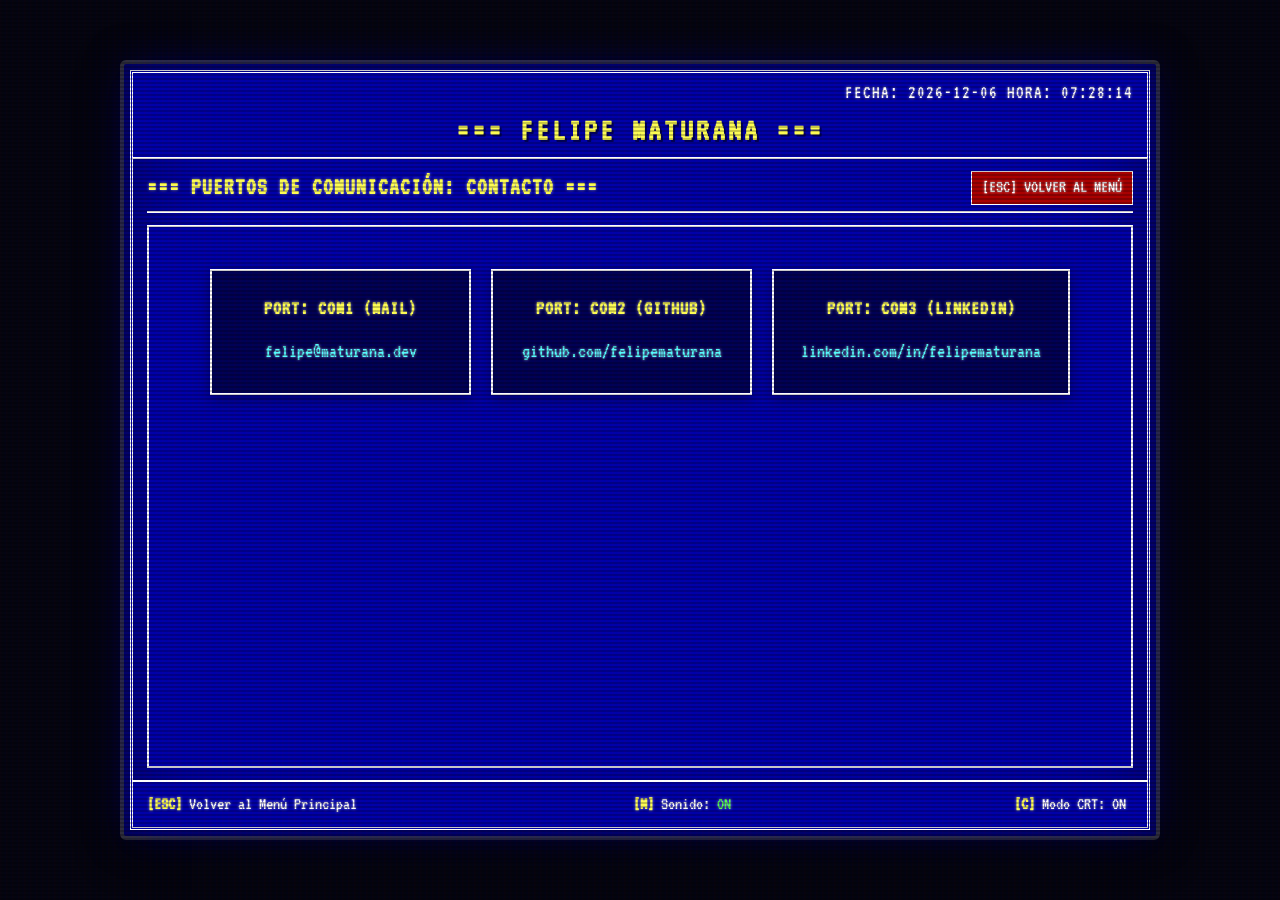
==== contacto.html @ 84642f2a "first commit" ====
<!DOCTYPE html>
<html lang="es">
<head>
  <meta charset="UTF-8">
  <meta name="viewport" content="width=device-width, initial-scale=1.0">
  <title>=== FELIPE MATURANA === | Contacto</title>
  <meta name="description" content="Puertos de comunicación y canales de contacto de Felipe Maturana.">
  <meta name="author" content="Felipe Maturana">

  <!-- Retro Monospace Fonts: VT323 & Share Tech Mono -->
  <link rel="preconnect" href="https://fonts.googleapis.com">
  <link rel="preconnect" href="https://fonts.gstatic.com" crossorigin>
  <link href="https://fonts.googleapis.com/css2?family=VT323&family=Share+Tech+Mono&display=swap" rel="stylesheet">

  <link rel="stylesheet" href="css/style.css">
</head>
<body class="crt-enabled">
  <!-- Subtle CRT Scanlines & Screen Flicker Overlay -->
  <div class="crt-overlay" aria-hidden="true"></div>

  <!-- BIOS Frame / Monitor Chassis -->
  <div class="bios-wrapper">
    <main class="bios-screen" id="biosScreen" role="region" aria-label="BIOS Setup Utility">

      <!-- Header Section -->
      <header class="bios-header">
        <div class="bios-header-top">
          <span class="bios-datetime" id="biosClock">FECHA: 2026-10-23  HORA: 22:20:00</span>
        </div>
        <div class="bios-title-banner">
          <h1 class="bios-title" id="pageTitle">=== FELIPE MATURANA ===</h1>
        </div>
      </header>

      <!-- Main Content Container: Contacto -->
      <section class="bios-content-area" id="contentArea">
        <div class="bios-view active" id="view-contacto">
          <div class="subview-header">
            <span class="subview-title">=== PUERTOS DE COMUNICACIÓN: CONTACTO ===</span>
            <a href="index.html" class="bios-back-btn" id="backBtn">[ESC] VOLVER AL MENÚ</a>
          </div>
          <div class="subview-body">
            <div class="contact-channels">
              <div class="channel-card">
                <span class="channel-port">PORT: COM1 (MAIL)</span>
                <span class="channel-val"><a href="mailto:felipe@maturana.dev" class="bios-link">felipe@maturana.dev</a></span>
              </div>
              <div class="channel-card">
                <span class="channel-port">PORT: COM2 (GITHUB)</span>
                <span class="channel-val"><a href="https://github.com" target="_blank" rel="noopener" class="bios-link">github.com/felipematurana</a></span>
              </div>
              <div class="channel-card">
                <span class="channel-port">PORT: COM3 (LINKEDIN)</span>
                <span class="channel-val"><a href="https://linkedin.com" target="_blank" rel="noopener" class="bios-link">linkedin.com/in/felipematurana</a></span>
              </div>
            </div>
          </div>
        </div>
      </section>

      <!-- Footer / Keybindings Navigation Bar -->
      <footer class="bios-footer">
        <div class="key-help-grid">
          <div class="key-item"><span class="key">[ESC]</span> Volver al Menú Principal</div>
          <div class="key-item interactive" id="soundToggleBtn"><span class="key">[M]</span> Sonido: <span id="soundStatus">ON</span></div>
          <div class="key-item interactive" id="crtToggleBtn"><span class="key">[C]</span> Modo CRT: <span id="crtStatus">ON</span></div>
        </div>
      </footer>

    </main>
  </div>

  <script src="js/app.js"></script>
</body>
</html>
---- css/style.css ----
/* ==========================================================================
   BIOS THEME STYLESHEET - FELIPE MATURANA PERSONAL BLOG
   Pure Vanilla CSS - Award/Phoenix BIOS Aesthetic
   ========================================================================== */

:root {
  /* Classic EGA/VGA BIOS Color Palette */
  --bios-blue: #0000aa;
  --bios-dark-blue: #000055;
  --bios-black: #000000;
  --bios-white: #ffffff;
  --bios-gray: #aaaaaa;
  --bios-dark-gray: #555555;
  --bios-yellow: #ffff55;
  --bios-cyan: #55ffff;
  --bios-green: #55ff55;
  --bios-red: #ff5555;
  
  /* Highlight selection bar: classic Award BIOS uses red background with white text, or cyan */
  --bios-highlight-bg: #aa0000;
  --bios-highlight-text: #ffffff;
  --bios-selected-alt-bg: #ffffff;
  --bios-selected-alt-text: #0000aa;

  /* Typography */
  --bios-font: 'VT323', 'Share Tech Mono', 'Courier New', Courier, monospace;
}

/* Base Reset & CRT Screen Setup */
* {
  box-sizing: border-box;
  margin: 0;
  padding: 0;
  user-select: none;
  -webkit-user-select: none;
}

html, body {
  width: 100%;
  height: 100%;
  background-color: #050510;
  color: var(--bios-white);
  font-family: var(--bios-font);
  font-size: 20px;
  line-height: 1.3;
  overflow: hidden;
  display: flex;
  align-items: center;
  justify-content: center;
}

/* CRT Scanline & Screen Glow Effects */
.crt-overlay {
  display: block;
  position: fixed;
  top: 0;
  left: 0;
  width: 100vw;
  height: 100vh;
  pointer-events: none;
  z-index: 999;
  background: linear-gradient(
    rgba(18, 16, 16, 0) 50%, 
    rgba(0, 0, 0, 0.25) 50%
  ), linear-gradient(
    90deg,
    rgba(255, 0, 0, 0.03),
    rgba(0, 255, 0, 0.01),
    rgba(0, 0, 255, 0.03)
  );
  background-size: 100% 4px, 6px 100%;
  opacity: 0.85;
}

body.crt-enabled .bios-screen {
  box-shadow: 0 0 40px rgba(0, 0, 170, 0.6), inset 0 0 100px rgba(0, 0, 0, 0.4);
  text-shadow: 0 0 3px rgba(255, 255, 255, 0.6);
}

body:not(.crt-enabled) .crt-overlay {
  display: none;
}

/* Outer Monitor / BIOS Chassis */
.bios-wrapper {
  width: 96vw;
  max-width: 1040px;
  height: 92vh;
  max-height: 780px;
  background-color: var(--bios-dark-blue);
  border: 4px solid #333333;
  border-radius: 6px;
  box-shadow: 0 10px 40px rgba(0,0,0,0.8);
  display: flex;
  flex-direction: column;
  padding: 6px;
}

/* The BIOS Screen */
.bios-screen {
  width: 100%;
  height: 100%;
  background-color: var(--bios-blue);
  border: 3px double var(--bios-white);
  display: flex;
  flex-direction: column;
  overflow: hidden;
  position: relative;
}

/* --------------------------------------------------------------------------
   HEADER
   -------------------------------------------------------------------------- */
.bios-header {
  border-bottom: 2px solid var(--bios-white);
  padding: 8px 14px 6px 14px;
  background-color: var(--bios-blue);
}

.bios-header-top {
  display: flex;
  justify-content: flex-end;
  align-items: center;
  font-size: 19px;
  color: var(--bios-yellow);
  letter-spacing: 1px;
}

.bios-datetime {
  color: var(--bios-white);
  font-variant-numeric: tabular-nums;
}

/* Title Banner Centered with = delimiters */
.bios-title-banner {
  text-align: center;
  margin-top: 4px;
}

.bios-title {
  color: var(--bios-yellow);
  font-size: 32px;
  letter-spacing: 3px;
  font-weight: bold;
  text-transform: uppercase;
  margin: 0;
  display: inline-block;
  text-shadow: 2px 2px 0px rgba(0, 0, 0, 0.5);
}

.bios-subtitle {
  color: var(--bios-cyan);
  font-size: 18px;
  letter-spacing: 2px;
  margin-top: 2px;
}

/* --------------------------------------------------------------------------
   CONTENT AREA & VIEW MANAGEMENT
   -------------------------------------------------------------------------- */
.bios-content-area {
  flex: 1;
  display: flex;
  flex-direction: column;
  padding: 12px 14px;
  overflow: hidden;
  position: relative;
}

.bios-view {
  display: none;
  width: 100%;
  height: 100%;
  flex-direction: column;
}

.bios-view.active {
  display: flex;
  animation: biosFadeIn 0.08s ease-in;
}

@keyframes biosFadeIn {
  0% { opacity: 0; transform: scaleY(0.99); }
  100% { opacity: 1; transform: scaleY(1); }
}

/* --------------------------------------------------------------------------
   MAIN MENU LAYOUT (Centered BIOS Options Box)
   -------------------------------------------------------------------------- */
.menu-layout {
  display: flex;
  justify-content: center;
  align-items: center;
  width: 100%;
  height: 100%;
}

.menu-panel {
  border: 2px solid var(--bios-white);
  background-color: var(--bios-blue);
  display: flex;
  flex-direction: column;
  padding: 20px 24px;
  width: 100%;
  max-width: 560px;
  box-shadow: 0 0 15px rgba(0, 0, 0, 0.4);
}

.panel-header {
  color: var(--bios-yellow);
  text-align: center;
  font-size: 22px;
  font-weight: bold;
  border-bottom: 1px dashed var(--bios-white);
  padding-bottom: 8px;
  margin-bottom: 16px;
  letter-spacing: 2px;
}

/* Menu items list */
.bios-menu-list {
  list-style: none;
  display: flex;
  flex-direction: column;
  gap: 12px;
}

.menu-item {
  display: flex;
  align-items: center;
  gap: 12px;
  padding: 12px 16px;
  font-size: 24px;
  cursor: pointer;
  letter-spacing: 2px;
  color: var(--bios-white);
  text-decoration: none;
  transition: background-color 0.05s ease;
  outline: none;
}

.menu-item .pointer {
  opacity: 0;
  color: var(--bios-yellow);
  width: 16px;
  font-weight: bold;
}

.menu-item .item-number {
  color: var(--bios-cyan);
}

.menu-item.selected,
.menu-item:hover {
  background-color: var(--bios-highlight-bg);
  color: var(--bios-highlight-text);
  text-decoration: none;
}

.menu-item.selected .pointer,
.menu-item:hover .pointer {
  opacity: 1;
  animation: blinkPointer 0.8s infinite steps(1);
}

@keyframes blinkPointer {
  0%, 49% { opacity: 1; }
  50%, 100% { opacity: 0; }
}

/* --------------------------------------------------------------------------
   SUBVIEWS: SOBRE MÍ, ENSAYOS, CONTACTO
   -------------------------------------------------------------------------- */
.subview-header {
  display: flex;
  justify-content: space-between;
  align-items: center;
  border-bottom: 2px solid var(--bios-white);
  padding-bottom: 6px;
  margin-bottom: 12px;
}

.subview-title {
  color: var(--bios-yellow);
  font-size: 24px;
  font-weight: bold;
  letter-spacing: 1px;
}

.bios-back-btn {
  background-color: var(--bios-highlight-bg);
  color: var(--bios-white);
  font-family: var(--bios-font);
  font-size: 18px;
  border: 1px solid var(--bios-white);
  padding: 4px 10px;
  cursor: pointer;
  text-decoration: none;
  display: inline-block;
}

.bios-back-btn:hover {
  background-color: var(--bios-white);
  color: var(--bios-blue);
  text-decoration: none;
}

.subview-body {
  border: 2px solid var(--bios-white);
  padding: 12px 16px;
  flex: 1;
  overflow-y: auto;
  background-color: var(--bios-blue);
}

.subview-body.scrollable::-webkit-scrollbar {
  width: 8px;
}
.subview-body.scrollable::-webkit-scrollbar-track {
  background: var(--bios-dark-blue);
}
.subview-body.scrollable::-webkit-scrollbar-thumb {
  background: var(--bios-white);
}

/* Field Groups in Sobre Mí */
.bios-field-group {
  display: flex;
  flex-direction: column;
  gap: 6px;
}

.bios-row {
  display: flex;
  font-size: 20px;
}

.field-label {
  width: 200px;
  color: var(--bios-cyan);
}

.field-value {
  color: var(--bios-white);
  flex: 1;
}

.field-value.highlight {
  color: var(--bios-yellow);
  font-weight: bold;
}

.bios-separator {
  color: var(--bios-dark-gray);
  margin: 10px 0;
  overflow: hidden;
  white-space: nowrap;
}

.bios-bio-text {
  font-size: 19px;
  line-height: 1.45;
}

.section-title {
  color: var(--bios-yellow);
  font-size: 20px;
  font-weight: bold;
  margin-bottom: 6px;
}

.bios-specs-grid {
  display: grid;
  grid-template-columns: 1fr 1fr;
  gap: 16px;
  margin-top: 8px;
}

.spec-title {
  color: var(--bios-cyan);
  font-weight: bold;
  display: block;
  margin-bottom: 4px;
}

.spec-col ul {
  list-style: none;
  font-size: 18px;
  line-height: 1.4;
}

/* --------------------------------------------------------------------------
   ENSAYOS TABLE & INDIVIDUAL ARTICLE STYLES
   -------------------------------------------------------------------------- */
.table-legend {
  color: var(--bios-yellow);
  font-size: 19px;
  margin-bottom: 12px;
}

.essay-list-container {
  border: 2px solid var(--bios-white);
  box-shadow: 0 4px 15px rgba(0, 0, 0, 0.4);
  background-color: var(--bios-dark-blue);
}

.bios-table {
  width: 100%;
  border-collapse: collapse;
  text-align: left;
}

.bios-table th {
  background-color: var(--bios-blue);
  color: var(--bios-yellow);
  padding: 10px 14px;
  border-bottom: 2px solid var(--bios-white);
  font-size: 19px;
  letter-spacing: 1px;
}

.bios-table td {
  padding: 12px 14px;
  font-size: 21px;
  border-bottom: 1px dashed rgba(255, 255, 255, 0.25);
}

.essay-row {
  cursor: pointer;
  outline: none;
  transition: background-color 0.05s ease;
}

.essay-row.selected,
.essay-row:hover {
  background-color: var(--bios-highlight-bg);
  color: var(--bios-white);
}

/* Individual Essay Article Styles */
.essay-article {
  max-width: 840px;
  margin: 10px auto;
  padding: 10px 16px;
}

.essay-article-header {
  margin-bottom: 8px;
}

.essay-article-title {
  color: var(--bios-yellow);
  font-size: 28px;
  font-weight: bold;
  letter-spacing: 1px;
  margin-bottom: 10px;
  line-height: 1.35;
}

.essay-article-meta {
  display: flex;
  flex-direction: column;
  gap: 4px;
  font-size: 19px;
  color: var(--bios-gray);
  margin-top: 6px;
}

.essay-article-meta .meta-row {
  display: flex;
  gap: 10px;
}

.essay-article-meta .meta-label {
  color: var(--bios-cyan);
  width: 220px;
}

.essay-article-meta .meta-val {
  color: var(--bios-white);
  font-weight: bold;
}

.essay-article-body {
  font-size: 22px;
  line-height: 1.5;
  color: var(--bios-white);
  margin-top: 14px;
}

/* --------------------------------------------------------------------------
   CONTACTO SECTION: COMMUNICATION CHANNELS
   -------------------------------------------------------------------------- */
.contact-channels {
  display: grid;
  grid-template-columns: repeat(3, 1fr);
  gap: 20px;
  margin: 30px auto;
  max-width: 860px;
  width: 100%;
}

.channel-card {
  border: 2px solid var(--bios-white);
  padding: 24px 16px;
  background-color: var(--bios-dark-blue);
  text-align: center;
  box-shadow: 0 4px 14px rgba(0, 0, 0, 0.4);
  transition: border-color 0.1s ease, background-color 0.1s ease;
}

.channel-card:hover {
  border-color: var(--bios-yellow);
  background-color: #000077;
}

.channel-port {
  display: block;
  color: var(--bios-yellow);
  font-size: 20px;
  font-weight: bold;
  margin-bottom: 12px;
  letter-spacing: 1px;
}

.channel-val .bios-link {
  color: var(--bios-cyan);
  text-decoration: none;
  font-size: 20px;
  display: inline-block;
  padding: 4px 10px;
  border: 1px dashed transparent;
  transition: all 0.08s ease;
}

.channel-val .bios-link:hover {
  border-color: var(--bios-yellow);
  background-color: var(--bios-white);
  color: var(--bios-blue);
}

/* --------------------------------------------------------------------------
   FOOTER KEYBINDINGS BAR
   -------------------------------------------------------------------------- */
.bios-footer {
  border-top: 2px solid var(--bios-white);
  padding: 8px 14px;
  background-color: var(--bios-blue);
}

.key-help-grid {
  display: flex;
  justify-content: space-between;
  align-items: center;
  flex-wrap: wrap;
  gap: 8px;
  font-size: 18px;
}

.key-item {
  color: var(--bios-white);
}

.key-item .key {
  color: var(--bios-yellow);
  font-weight: bold;
}

.key-item.interactive {
  cursor: pointer;
  padding: 2px 6px;
  border: 1px solid transparent;
}

.key-item.interactive:hover {
  border-color: var(--bios-yellow);
  background-color: var(--bios-dark-blue);
}

/* --------------------------------------------------------------------------
   RESPONSIVE DESIGN (Tablets / Mobile)
   -------------------------------------------------------------------------- */
@media (max-width: 768px) {
  html, body {
    font-size: 17px;
  }

  .bios-wrapper {
    width: 98vw;
    height: 98vh;
    padding: 2px;
  }

  .bios-title {
    font-size: 24px;
  }

  .bios-header-top {
    flex-direction: column;
    align-items: flex-start;
    gap: 2px;
    font-size: 16px;
  }

  .menu-layout {
    grid-template-columns: 1fr;
    gap: 8px;
    overflow-y: auto;
  }

  .contact-channels {
    grid-template-columns: 1fr;
    gap: 6px;
  }

  .bios-specs-grid {
    grid-template-columns: 1fr;
  }

  .key-help-grid {
    font-size: 15px;
    gap: 6px;
  }
}
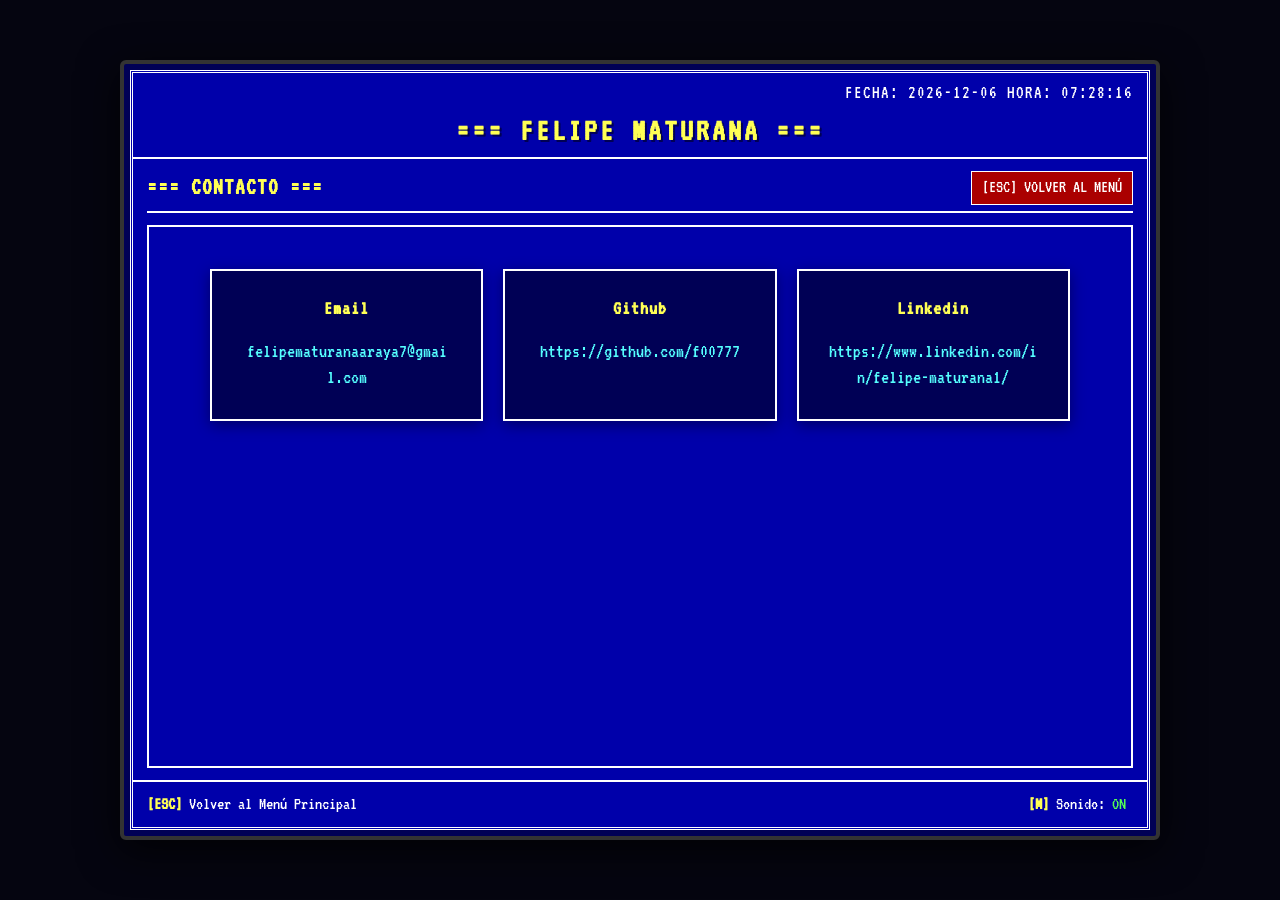
==== commit 32c61882: "contact info" ====
--- a/contacto.html
+++ b/contacto.html
@@ -14,9 +14,7 @@
 
   <link rel="stylesheet" href="css/style.css">
 </head>
-<body class="crt-enabled">
-  <!-- Subtle CRT Scanlines & Screen Flicker Overlay -->
-  <div class="crt-overlay" aria-hidden="true"></div>
+<body>
 
   <!-- BIOS Frame / Monitor Chassis -->
   <div class="bios-wrapper">
@@ -36,22 +34,22 @@
       <section class="bios-content-area" id="contentArea">
         <div class="bios-view active" id="view-contacto">
           <div class="subview-header">
-            <span class="subview-title">=== PUERTOS DE COMUNICACIÓN: CONTACTO ===</span>
+            <span class="subview-title">=== CONTACTO ===</span>
             <a href="index.html" class="bios-back-btn" id="backBtn">[ESC] VOLVER AL MENÚ</a>
           </div>
           <div class="subview-body">
             <div class="contact-channels">
               <div class="channel-card">
-                <span class="channel-port">PORT: COM1 (MAIL)</span>
-                <span class="channel-val"><a href="mailto:felipe@maturana.dev" class="bios-link">felipe@maturana.dev</a></span>
+                <span class="channel-port">Email</span>
+                <span class="channel-val"><a href="mailto:felipematuranaaraya7@gmail.com" class="bios-link">felipematuranaaraya7@gmail.com</a></span>
               </div>
               <div class="channel-card">
-                <span class="channel-port">PORT: COM2 (GITHUB)</span>
-                <span class="channel-val"><a href="https://github.com" target="_blank" rel="noopener" class="bios-link">github.com/felipematurana</a></span>
+                <span class="channel-port">Github</span>
+                <span class="channel-val"><a href="https://github.com/f00777" target="_blank" rel="noopener" class="bios-link">https://github.com/f00777</a></span>
               </div>
               <div class="channel-card">
-                <span class="channel-port">PORT: COM3 (LINKEDIN)</span>
-                <span class="channel-val"><a href="https://linkedin.com" target="_blank" rel="noopener" class="bios-link">linkedin.com/in/felipematurana</a></span>
+                <span class="channel-port">Linkedin</span>
+                <span class="channel-val"><a href="https://www.linkedin.com/in/felipe-maturana1/" target="_blank" rel="noopener" class="bios-link">https://www.linkedin.com/in/felipe-maturana1/</a></span>
               </div>
             </div>
           </div>
@@ -63,7 +61,6 @@
         <div class="key-help-grid">
           <div class="key-item"><span class="key">[ESC]</span> Volver al Menú Principal</div>
           <div class="key-item interactive" id="soundToggleBtn"><span class="key">[M]</span> Sonido: <span id="soundStatus">ON</span></div>
-          <div class="key-item interactive" id="crtToggleBtn"><span class="key">[C]</span> Modo CRT: <span id="crtStatus">ON</span></div>
         </div>
       </footer>
 
--- a/css/style.css
+++ b/css/style.css
@@ -26,7 +26,7 @@
   --bios-font: 'VT323', 'Share Tech Mono', 'Courier New', Courier, monospace;
 }
 
-/* Base Reset & CRT Screen Setup */
+/* Base Reset & Screen Setup */
 * {
   box-sizing: border-box;
   margin: 0;
@@ -47,38 +47,6 @@
   display: flex;
   align-items: center;
   justify-content: center;
-}
-
-/* CRT Scanline & Screen Glow Effects */
-.crt-overlay {
-  display: block;
-  position: fixed;
-  top: 0;
-  left: 0;
-  width: 100vw;
-  height: 100vh;
-  pointer-events: none;
-  z-index: 999;
-  background: linear-gradient(
-    rgba(18, 16, 16, 0) 50%, 
-    rgba(0, 0, 0, 0.25) 50%
-  ), linear-gradient(
-    90deg,
-    rgba(255, 0, 0, 0.03),
-    rgba(0, 255, 0, 0.01),
-    rgba(0, 0, 255, 0.03)
-  );
-  background-size: 100% 4px, 6px 100%;
-  opacity: 0.85;
-}
-
-body.crt-enabled .bios-screen {
-  box-shadow: 0 0 40px rgba(0, 0, 170, 0.6), inset 0 0 100px rgba(0, 0, 0, 0.4);
-  text-shadow: 0 0 3px rgba(255, 255, 255, 0.6);
-}
-
-body:not(.crt-enabled) .crt-overlay {
-  display: none;
 }
 
 /* Outer Monitor / BIOS Chassis */
@@ -531,6 +499,8 @@
   padding: 4px 10px;
   border: 1px dashed transparent;
   transition: all 0.08s ease;
+  word-break: break-all;
+  max-width: 100%;
 }
 
 .channel-val .bios-link:hover {
